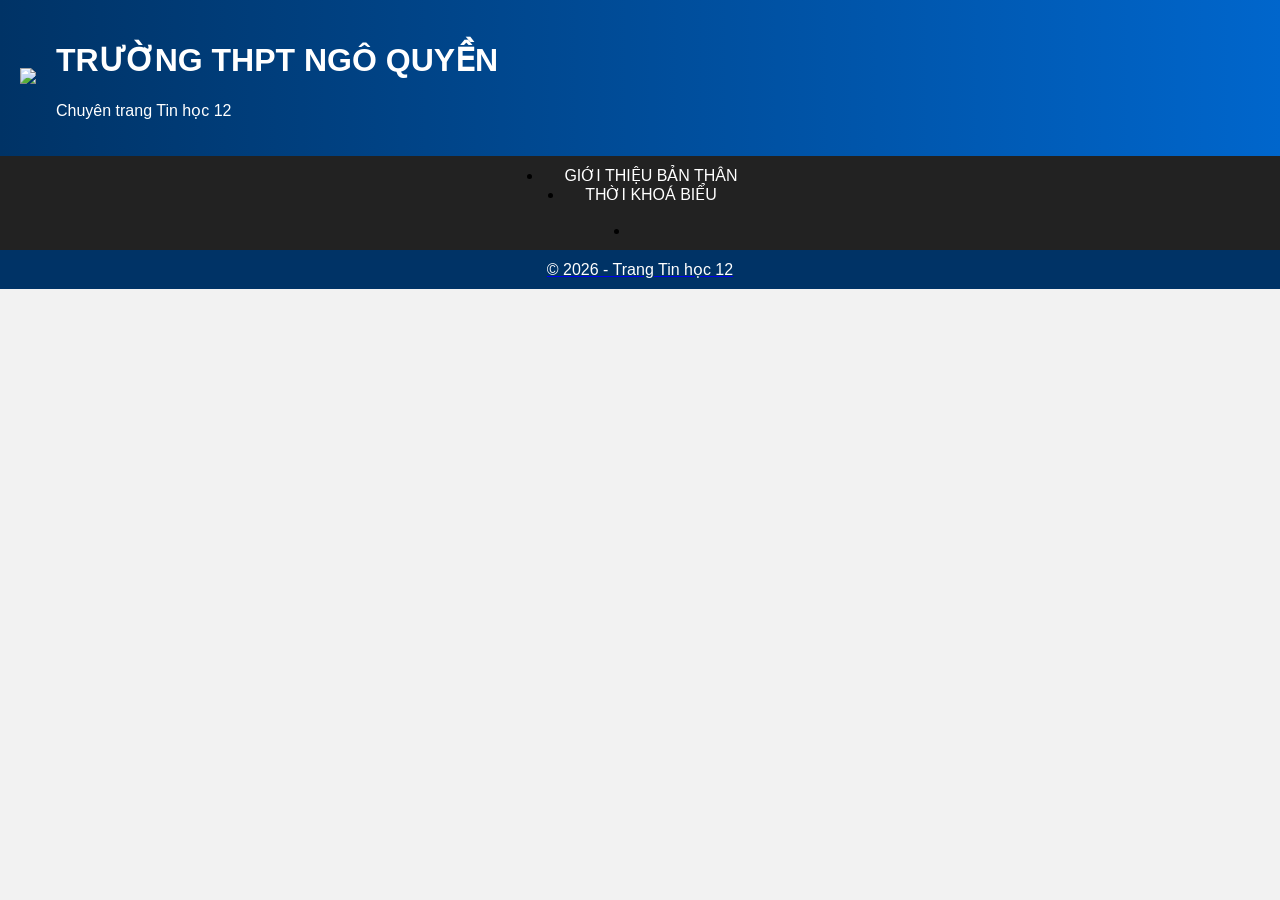
==== index.html @ adfd0452 "Remove personal introduction section from index.html Removed personal introduction content from the " ====
<!DOCTYPE html>
<html lang="vi">
<head>
    <meta charset="UTF-8">
    <title>Giới thiệu bản thân</title>
    <link rel="stylesheet" href="style.css">
</head>
<body>

<!-- HEADER -->
<div class="header">
    <div class="logo">
        <img src="logo.png">
    </div>
    <div class="title">
        <h1>TRƯỜNG THPT NGÔ QUYỀN</h1>
        <p>Chuyên trang Tin học 12</p>
    </div>
</div>

<!-- MENU -->
<div class="menu">
      <li><a href="https://wunnq.github.io/AI--asian-intelligence/" target="_blank">GIỚI THIỆU BẢN THÂN</a></li>                 
               <li><a href="https://wunnq.github.io/self-profile-/" target="_blank">THỜI KHOÁ BIỂU</li> </a> 
               <li> <a href="contents/tinhc12.html" target="noidung"> 
</div>
<!-- FOOTER -->
<div class="footer">
    © 2026 - Trang Tin học 12
</div>

</body>
</html>
---- style.css ----
body {
    margin: 0;
    font-family: Arial, sans-serif;
    background: #f2f2f2;
}

/* HEADER */
.header {
    display: flex;
    align-items: center;
    background: linear-gradient(to right, #003366, #0066cc);
    color: white;
    padding: 20px;
}

.logo img {
    width: 120px;
}

.title {
    margin-left: 20px;
}

/* MENU */
.menu {
    background: #222;
    padding: 10px;
    text-align: center;
}

.menu a {
    color: white;
    margin: 0 15px;
    text-decoration: none;
}

.menu a:hover {
    color: yellow;
}

/* CONTENT */
.content {
    background: white;
    margin: 20px auto;
    padding: 20px;
    width: 80%;
}

.content h2 {
    color: red;
    text-align: center;
}

.profile {
    display: flex;
    margin-top: 20px;
}

.profile img {
    width: 180px;
    margin-right: 20px;
    border: 2px solid #ccc;
}

.info h3 {
    color: red;
}

/* FOOTER */
.footer {
    background: #003366;
    color: white;
    text-align: center;
    padding: 10px;
}
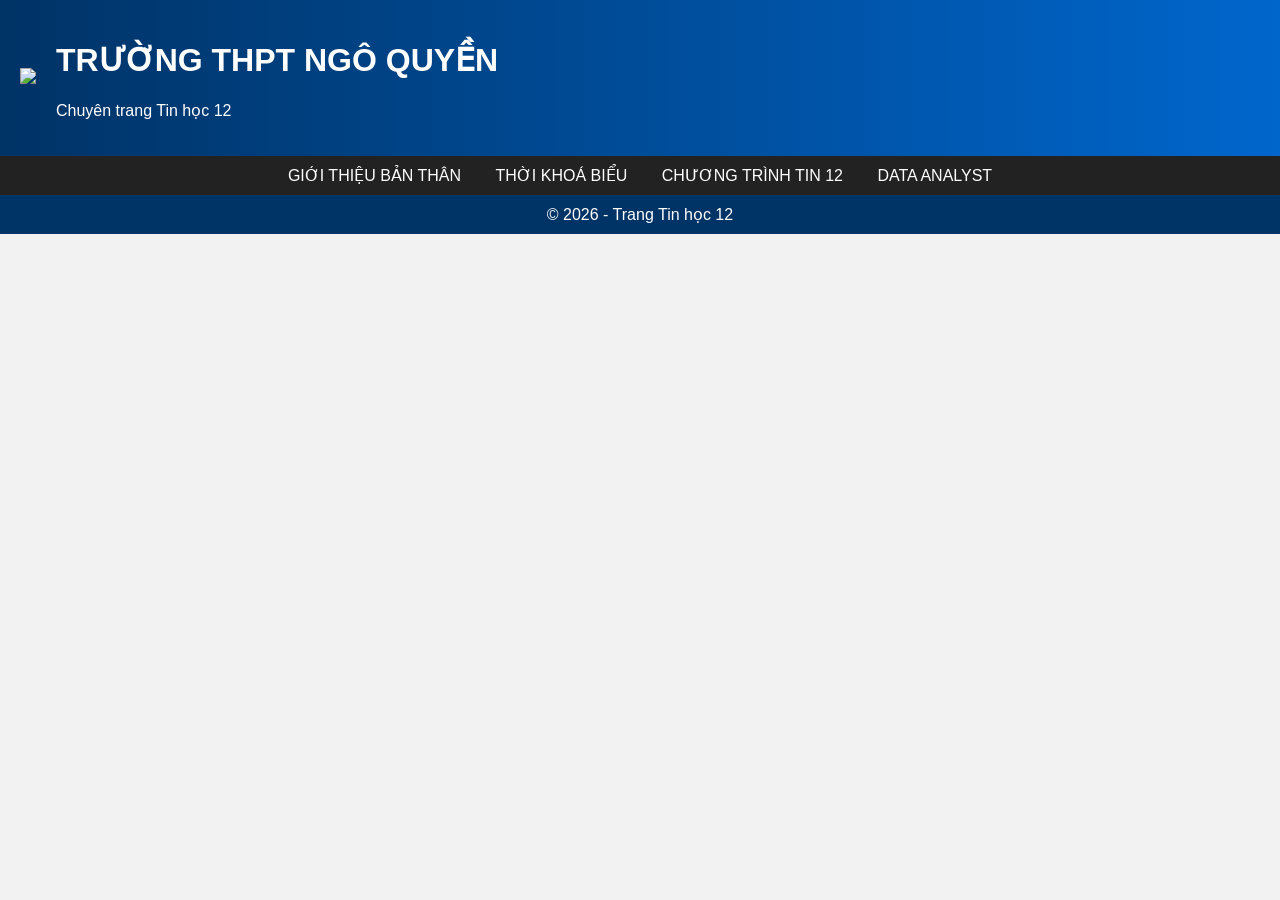
==== commit 0d71bcd0: "Update index.html" ====
--- a/index.html
+++ b/index.html
@@ -2,7 +2,7 @@
 <html lang="vi">
 <head>
     <meta charset="UTF-8">
-    <title>Giới thiệu bản thân</title>
+    <title>Trang cá nhân</title>
     <link rel="stylesheet" href="style.css">
 </head>
 <body>
@@ -20,10 +20,23 @@
 
 <!-- MENU -->
 <div class="menu">
-      <li><a href="https://wunnq.github.io/AI--asian-intelligence/" target="_blank">GIỚI THIỆU BẢN THÂN</a></li>                 
-               <li><a href="https://wunnq.github.io/self-profile-/" target="_blank">THỜI KHOÁ BIỂU</li> </a> 
-               <li> <a href="contents/tinhc12.html" target="noidung"> 
+    <a href="https://wunnq.github.io/AI--asian-intelligence/" target="_blank">
+        GIỚI THIỆU BẢN THÂN
+    </a>
+
+    <a href="https://wunnq.github.io/self-profile-/" target="_blank">
+        THỜI KHOÁ BIỂU
+    </a>
+
+    <a href="contents/tinhc12.html" target="noidung">
+        CHƯƠNG TRÌNH TIN 12
+    </a>
+
+    <a href="#">
+        DATA ANALYST
+    </a>
 </div>
+
 <!-- FOOTER -->
 <div class="footer">
     © 2026 - Trang Tin học 12
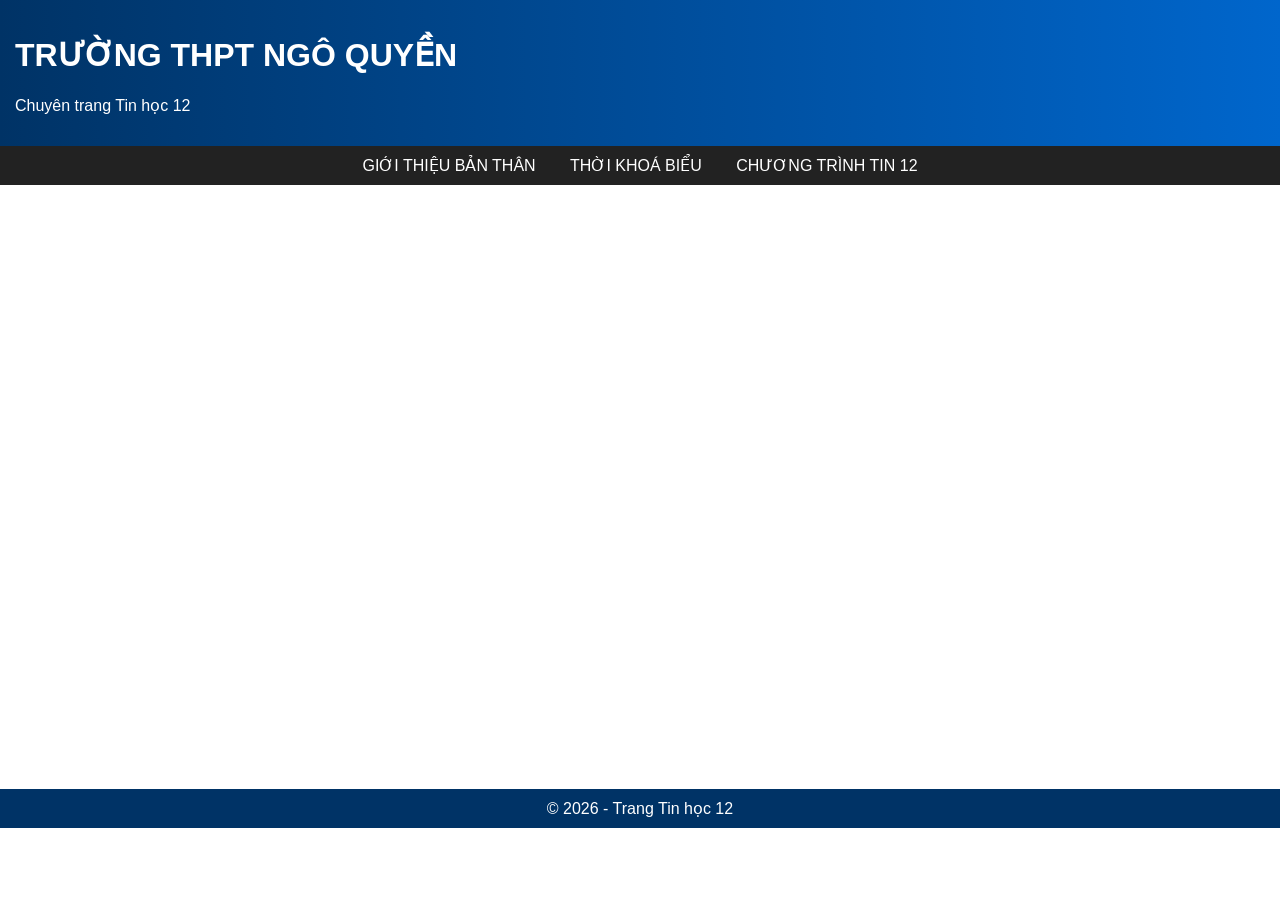
==== commit 840cb394: "Update title and menu links in index.html" ====
--- a/index.html
+++ b/index.html
@@ -2,40 +2,34 @@
 <html lang="vi">
 <head>
     <meta charset="UTF-8">
-    <title>Trang cá nhân</title>
+    <title>Trang Tin học 12</title>
     <link rel="stylesheet" href="style.css">
 </head>
 <body>
 
 <!-- HEADER -->
 <div class="header">
-    <div class="logo">
-        <img src="logo.png">
-    </div>
-    <div class="title">
-        <h1>TRƯỜNG THPT NGÔ QUYỀN</h1>
-        <p>Chuyên trang Tin học 12</p>
-    </div>
+    <h1>TRƯỜNG THPT NGÔ QUYỀN</h1>
+    <p>Chuyên trang Tin học 12</p>
 </div>
 
 <!-- MENU -->
 <div class="menu">
-    <a href="https://wunnq.github.io/AI--asian-intelligence/" target="_blank">
+    <a href="https://wunnq.github.io/AI--asian-intelligence/" target="noidung">
         GIỚI THIỆU BẢN THÂN
     </a>
 
-    <a href="https://wunnq.github.io/self-profile-/" target="_blank">
+    <a href="https://wunnq.github.io/self-profile-/" target="noidung">
         THỜI KHOÁ BIỂU
     </a>
 
     <a href="contents/tinhc12.html" target="noidung">
         CHƯƠNG TRÌNH TIN 12
     </a>
+</div>
 
-    <a href="#">
-        DATA ANALYST
-    </a>
-</div>
+<!-- KHUNG TRẮNG -->
+<iframe name="noidung"></iframe>
 
 <!-- FOOTER -->
 <div class="footer">
--- a/style.css
+++ b/style.css
@@ -1,31 +1,20 @@
 body {
     margin: 0;
     font-family: Arial, sans-serif;
-    background: #f2f2f2;
 }
 
 /* HEADER */
 .header {
-    display: flex;
-    align-items: center;
     background: linear-gradient(to right, #003366, #0066cc);
     color: white;
-    padding: 20px;
-}
-
-.logo img {
-    width: 120px;
-}
-
-.title {
-    margin-left: 20px;
+    padding: 15px;
 }
 
 /* MENU */
 .menu {
     background: #222;
+    text-align: center;
     padding: 10px;
-    text-align: center;
 }
 
 .menu a {
@@ -38,32 +27,11 @@
     color: yellow;
 }
 
-/* CONTENT */
-.content {
-    background: white;
-    margin: 20px auto;
-    padding: 20px;
-    width: 80%;
-}
-
-.content h2 {
-    color: red;
-    text-align: center;
-}
-
-.profile {
-    display: flex;
-    margin-top: 20px;
-}
-
-.profile img {
-    width: 180px;
-    margin-right: 20px;
-    border: 2px solid #ccc;
-}
-
-.info h3 {
-    color: red;
+/* IFRAME (khung trắng) */
+iframe {
+    width: 100%;
+    height: 600px;
+    border: none;
 }
 
 /* FOOTER */
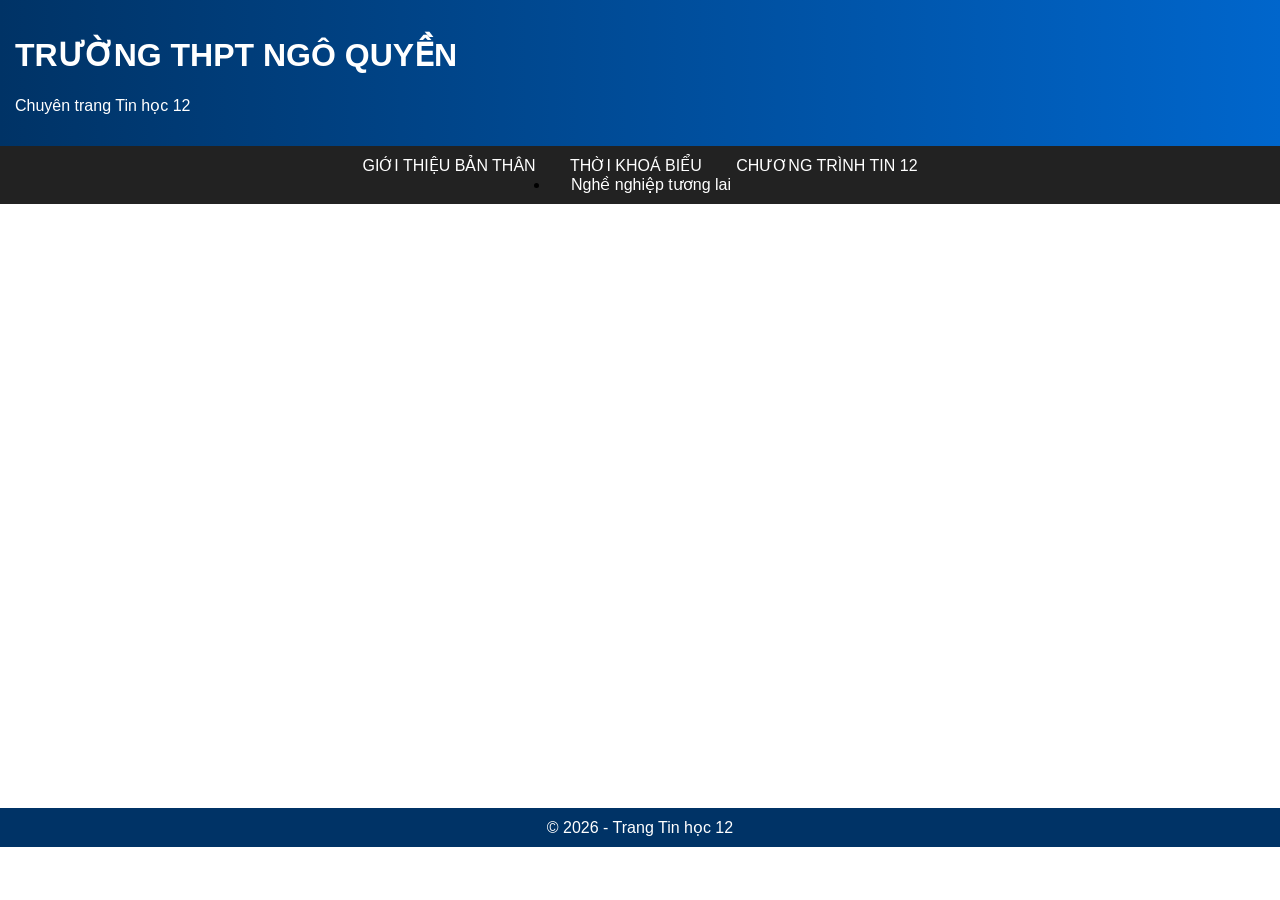
==== commit 77b538f7: "Add link to Future Job page in index.html" ====
--- a/index.html
+++ b/index.html
@@ -22,11 +22,18 @@
     <a href="https://wunnq.github.io/self-profile-/" target="noidung">
         THỜI KHOÁ BIỂU
     </a>
-
-    <a href="contents/tinhc12.html" target="noidung">
+    
+    <a href="content1/Tinhoc12.html" target="noidung">
         CHƯƠNG TRÌNH TIN 12
     </a>
+<li>
+    <a href="https://wunnq.github.io/Future-job/" target="_blank">
+        Nghề nghiệp tương lai
+    </a>
+</li>
+
 </div>
+    
 
 <!-- KHUNG TRẮNG -->
 <iframe name="noidung"></iframe>
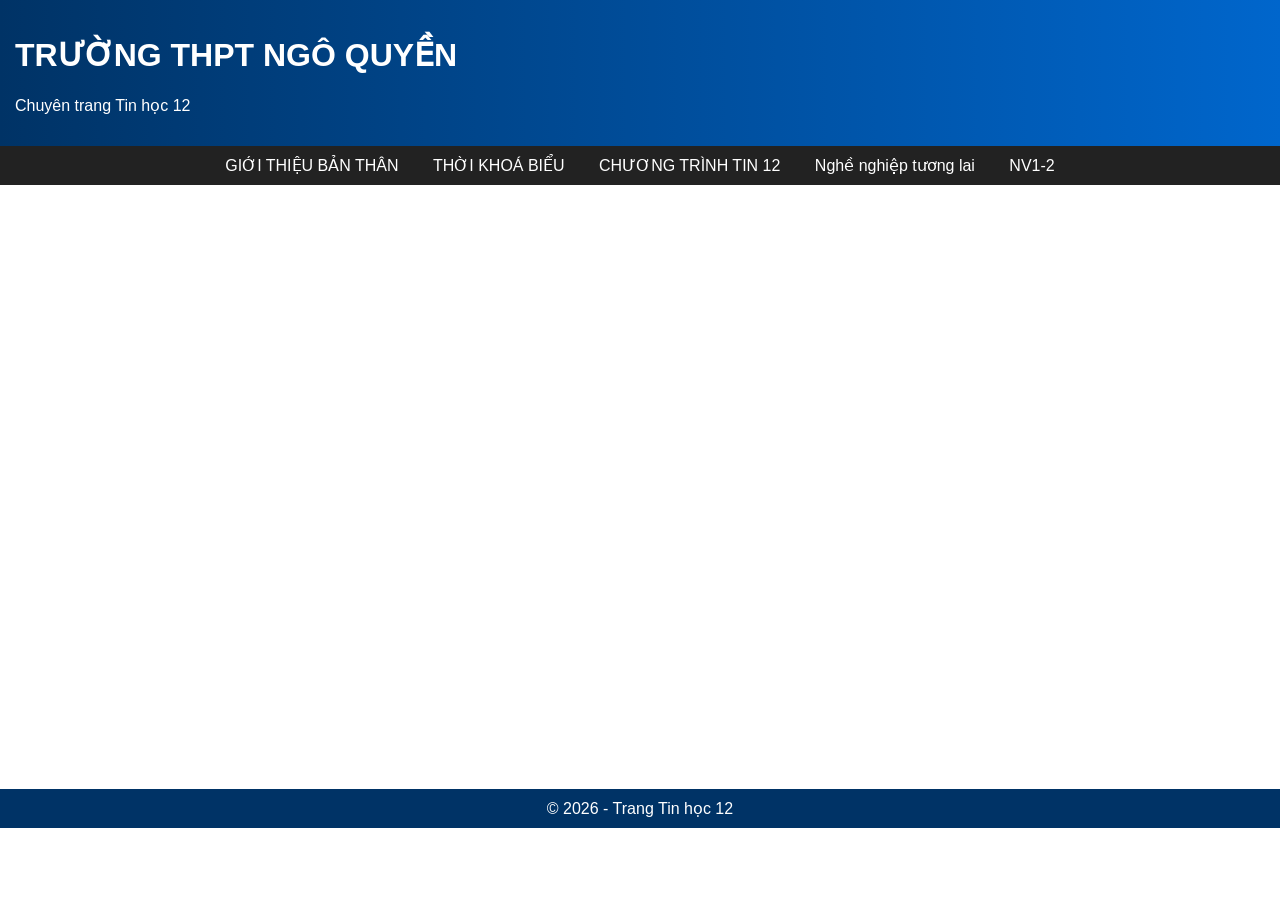
==== commit a117335a: "Update index.html" ====
--- a/index.html
+++ b/index.html
@@ -26,12 +26,14 @@
     <a href="content1/Tinhoc12.html" target="noidung">
         CHƯƠNG TRÌNH TIN 12
     </a>
-<li>
+    
     <a href="https://wunnq.github.io/Future-job/" target="_blank">
         Nghề nghiệp tương lai
     </a>
-</li>
-
+    
+    <a href="content1/Bai7-NV2.html" target="noidung">
+                 NV1-2
+    </a>
 </div>
     
 
